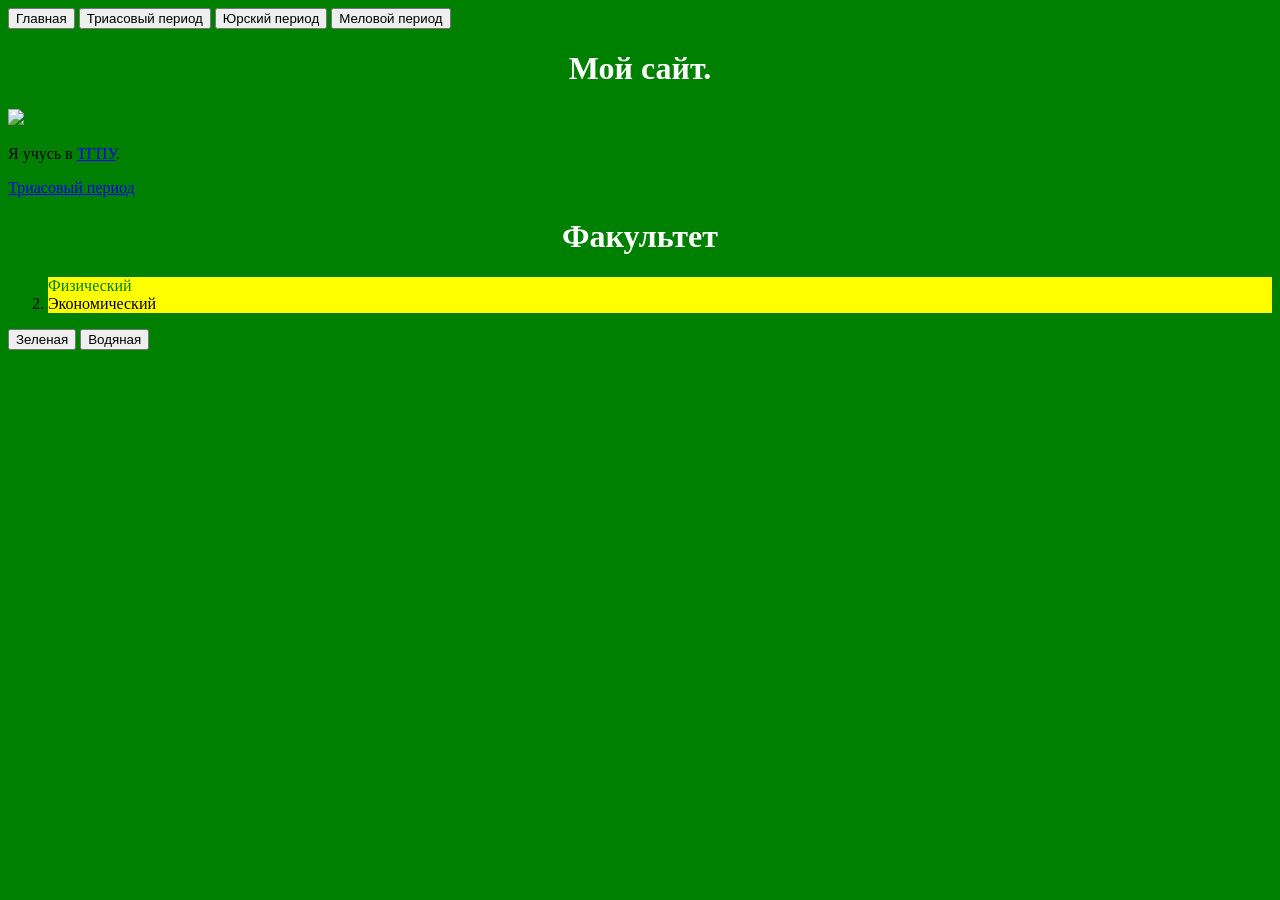
==== index.html @ 025ad47d "Tue, May 12, 2026, 10:15 PM +07:00" ====
<!doctype html>
<html>
    <head>
        <meta charset="utf-8">
        <title>ДИНОЗАВРЫ</title>
        <link rel="stylesheet" href="style.css">
        <script src="color.js"></script>
    </head>
    <body>
        <button>Главная</button>
        <button 1>Триасовый период</button>
        <button>Юрский период</button>
        <button>Меловой период</button>
        <h1>Мой сайт.</h1>
        <img src="https://avatars.mds.yandex.net/i?id=687295541bed2add516dad82ca29763d_l-4937453-images-thumbs&n=13">

        <p>Я учусь в <a href="https://www.tspu.ru">ТГПУ</a>.</p>
            <a class="button 1" href="page2.html">Триасовый период</a>
        <h1>Факультет</h1>
        <ol>
            <li id="fmf" class="facs">Физический</li>
            <li class="facs">Экономический</li>
        </ol>
        <button id='green'>Зеленая</button>
        <button id='aqua'>Водяная</button>

    </body>
</html>
---- style.css ----
body{background-color: green;}
h1{color: white; text-align: center}
#fmf{color: green;}
.facs{background-color: yellow;}
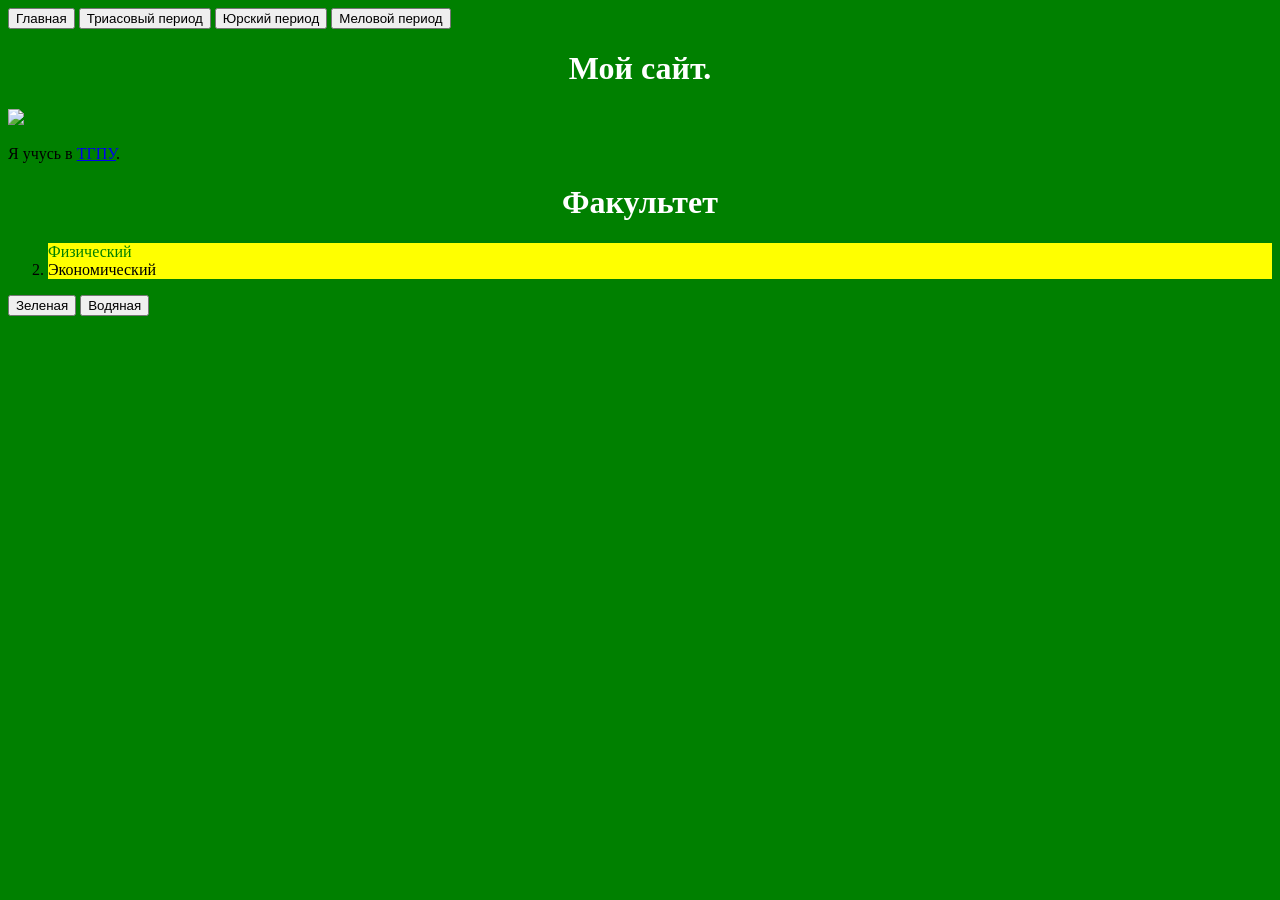
==== commit fef3fa38: "Tue, May 12, 2026, 10:26 PM +07:00" ====
--- a/index.html
+++ b/index.html
@@ -8,14 +8,13 @@
     </head>
     <body>
         <button>Главная</button>
-        <button 1>Триасовый период</button>
+        <button>Триасовый период</button>
         <button>Юрский период</button>
         <button>Меловой период</button>
         <h1>Мой сайт.</h1>
         <img src="https://avatars.mds.yandex.net/i?id=687295541bed2add516dad82ca29763d_l-4937453-images-thumbs&n=13">
 
         <p>Я учусь в <a href="https://www.tspu.ru">ТГПУ</a>.</p>
-            <a class="button 1" href="page2.html">Триасовый период</a>
         <h1>Факультет</h1>
         <ol>
             <li id="fmf" class="facs">Физический</li>
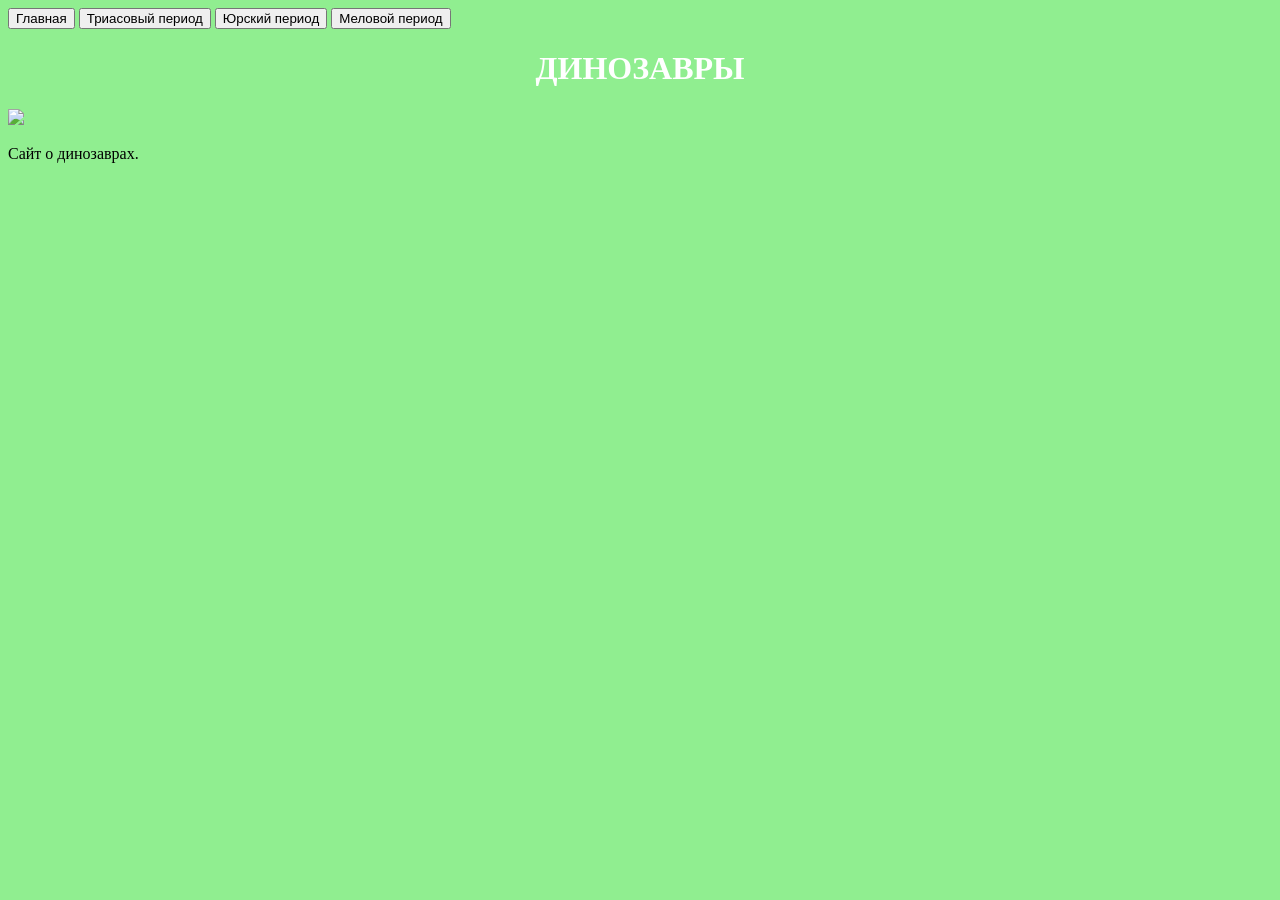
==== commit 89ce547a: "Wed, May 13, 2026, 9:00 AM +07:00" ====
--- a/index.html
+++ b/index.html
@@ -7,21 +7,19 @@
         <script src="color.js"></script>
     </head>
     <body>
-        <button>Главная</button>
-        <button>Триасовый период</button>
-        <button>Юрский период</button>
-        <button>Меловой период</button>
-        <h1>Мой сайт.</h1>
+        <button id="index">Главная</button>
+        <button id="page2">Триасовый период</button>
+        <button id="page3">Юрский период</button>
+        <button id="page4">Меловой период</button>
+        <h1>ДИНОЗАВРЫ</h1>
         <img src="https://avatars.mds.yandex.net/i?id=687295541bed2add516dad82ca29763d_l-4937453-images-thumbs&n=13">
 
-        <p>Я учусь в <a href="https://www.tspu.ru">ТГПУ</a>.</p>
-        <h1>Факультет</h1>
+        <p>Сайт о динозаврах.</p>
+        <h1></h1>
         <ol>
-            <li id="fmf" class="facs">Физический</li>
-            <li class="facs">Экономический</li>
+
         </ol>
-        <button id='green'>Зеленая</button>
-        <button id='aqua'>Водяная</button>
+
 
     </body>
 </html>
--- a/style.css
+++ b/style.css
@@ -1,4 +1,4 @@
-body{background-color: green;}
+body{background-color: lightgreen;}
 h1{color: white; text-align: center}
 #fmf{color: green;}
 .facs{background-color: yellow;}
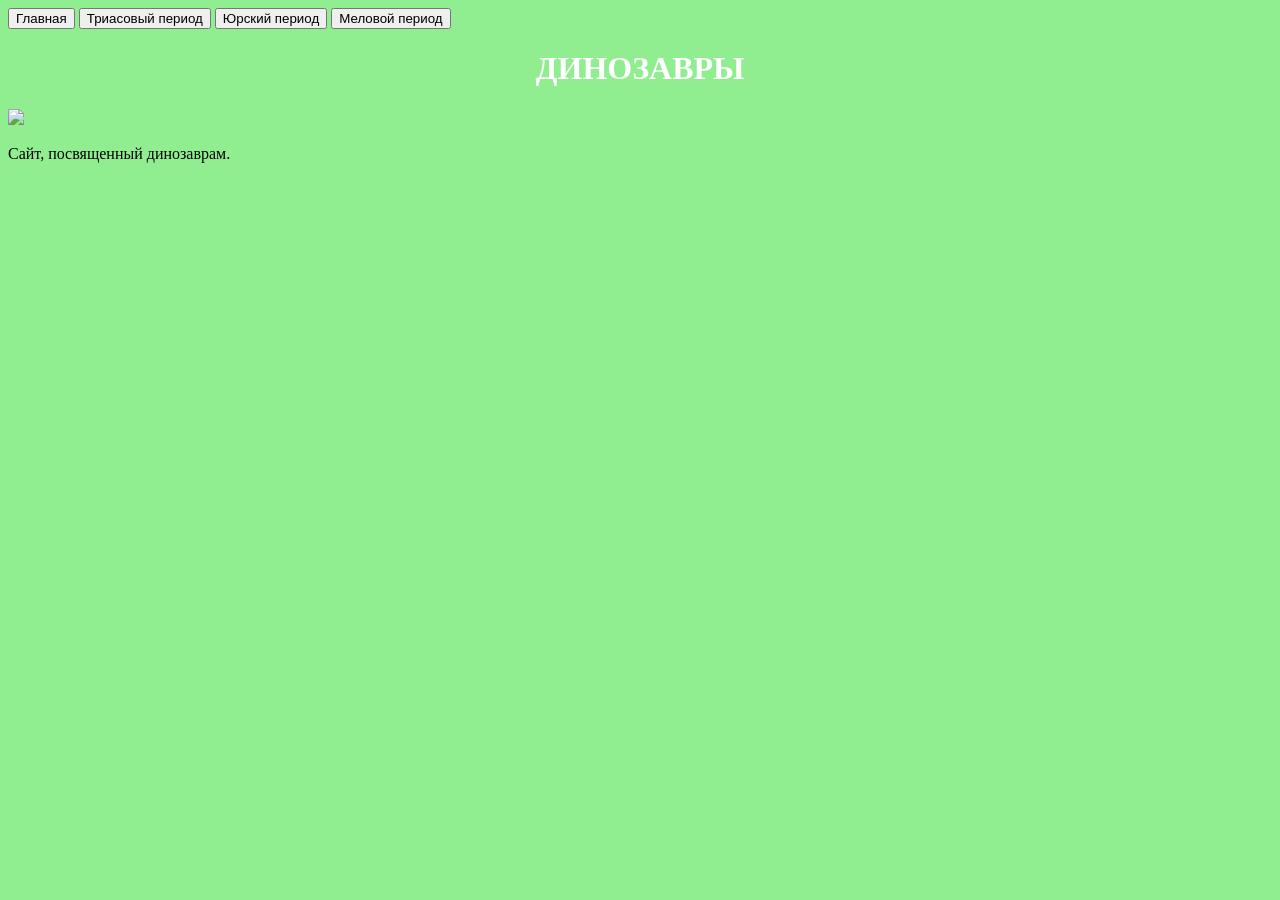
==== commit ff41bc19: "Wed, May 13, 2026, 9:01 AM +07:00" ====
--- a/index.html
+++ b/index.html
@@ -14,7 +14,7 @@
         <h1>ДИНОЗАВРЫ</h1>
         <img src="https://avatars.mds.yandex.net/i?id=687295541bed2add516dad82ca29763d_l-4937453-images-thumbs&n=13">
 
-        <p>Сайт о динозаврах.</p>
+        <p>Сайт, посвященный динозаврам.</p>
         <h1></h1>
         <ol>
 
--- a/style.css
+++ b/style.css
@@ -1,4 +1,2 @@
 body{background-color: lightgreen;}
 h1{color: white; text-align: center}
-#fmf{color: green;}
-.facs{background-color: yellow;}
